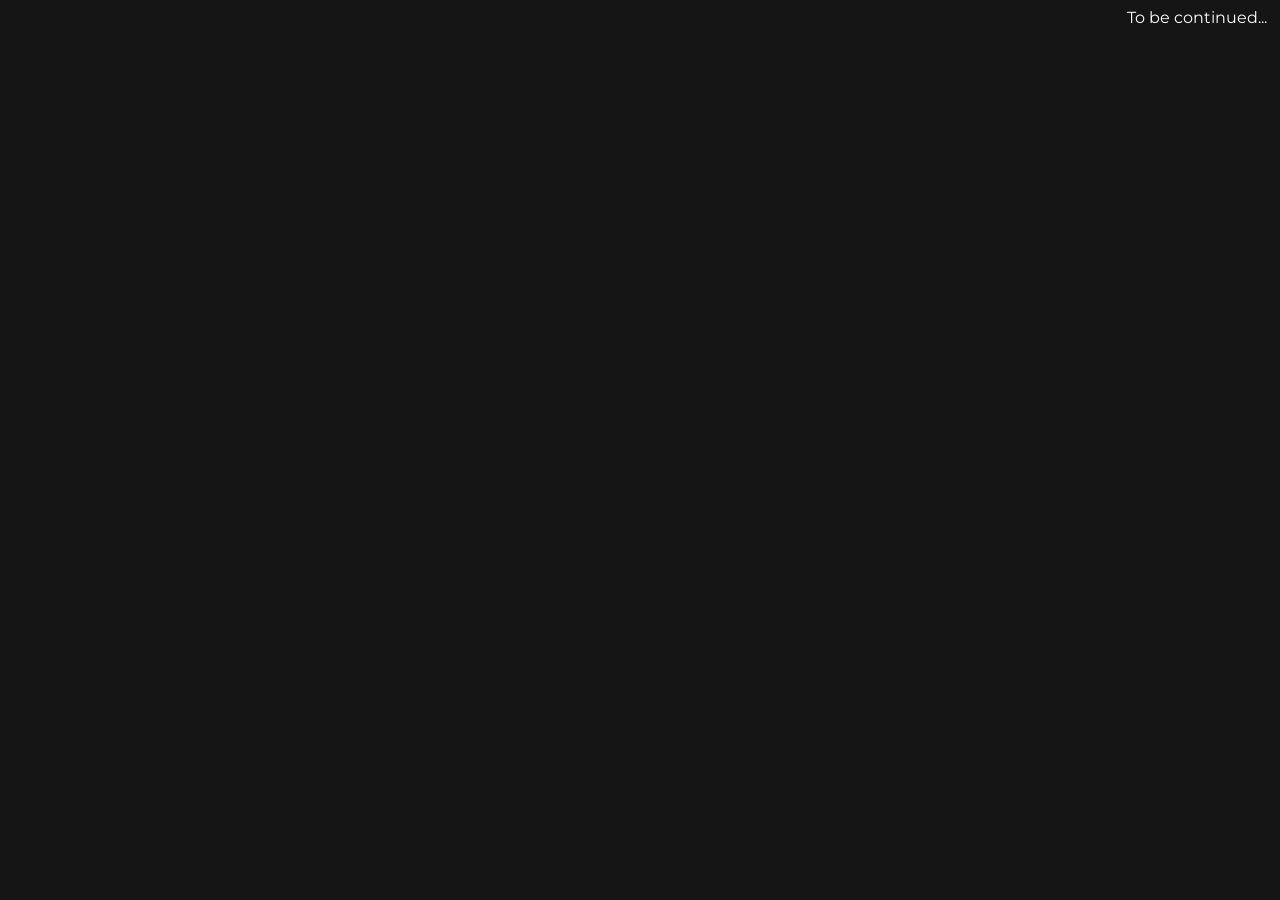
==== index.html @ a18e0465 "fix text alignment" ====
<head>
  <style>
      @import url('https://fonts.googleapis.com/css2?family=Montserrat&display=swap');
#text {
  margin-right:5px;
  position:relative;
  float:right;
  bottom: 0;
}
  body {
    background-color: rgb(21,21,21);
  }
  * {
    font-family: 'Montserrat', sans-serif;
    color: white;
  }
</style>
</head>
<body>
  <div id="text">To be continued...</div>
</body>
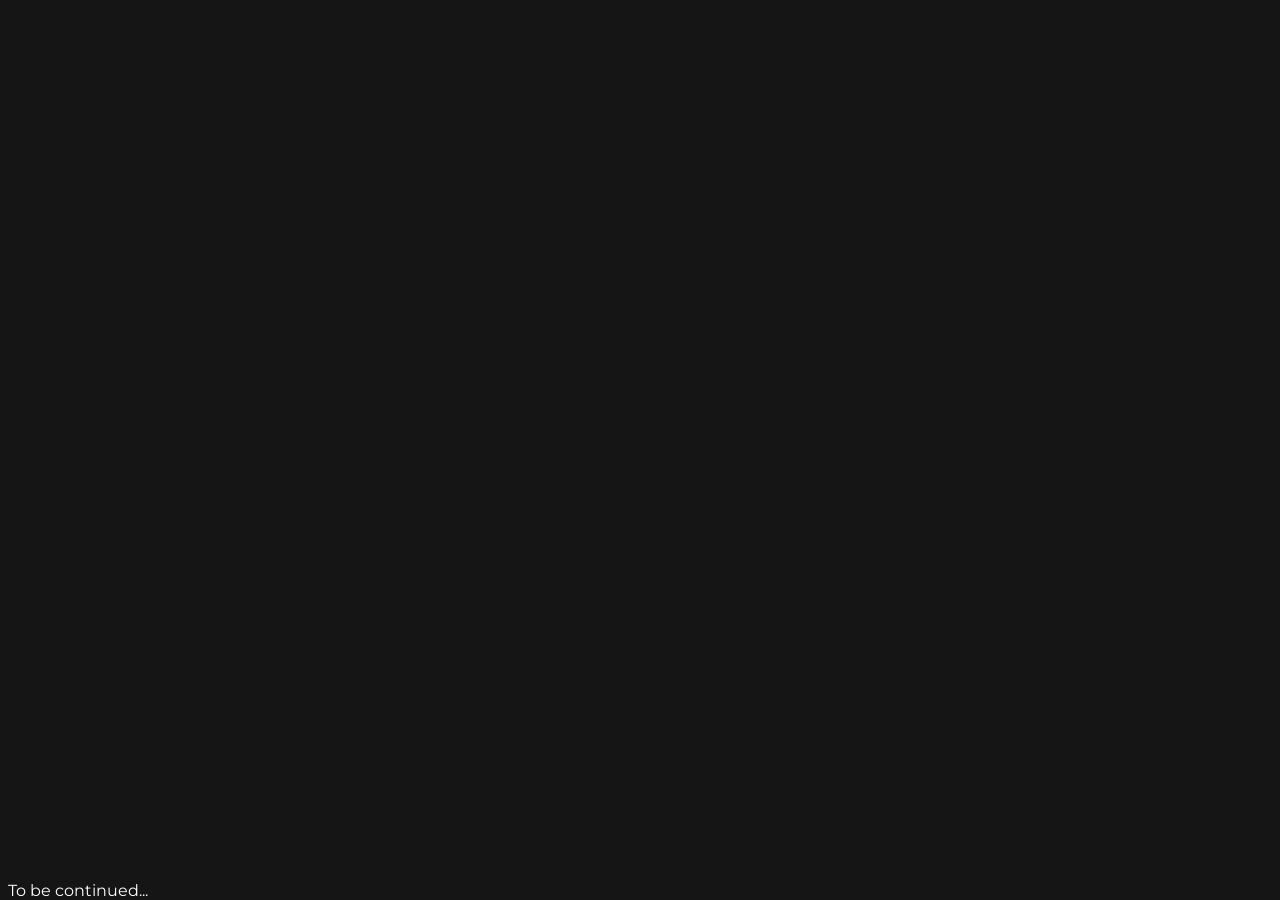
==== commit 3f097c71: "Update index.html" ====
--- a/index.html
+++ b/index.html
@@ -1,11 +1,11 @@
 <head>
   <style>
-      @import url('https://fonts.googleapis.com/css2?family=Montserrat&display=swap');
+   @import url('https://fonts.googleapis.com/css2?family=Montserrat&display=swap');
 #text {
-  margin-right:5px;
-  position:relative;
+  position:fixed;
   float:right;
   bottom: 0;
+  right 0;
 }
   body {
     background-color: rgb(21,21,21);
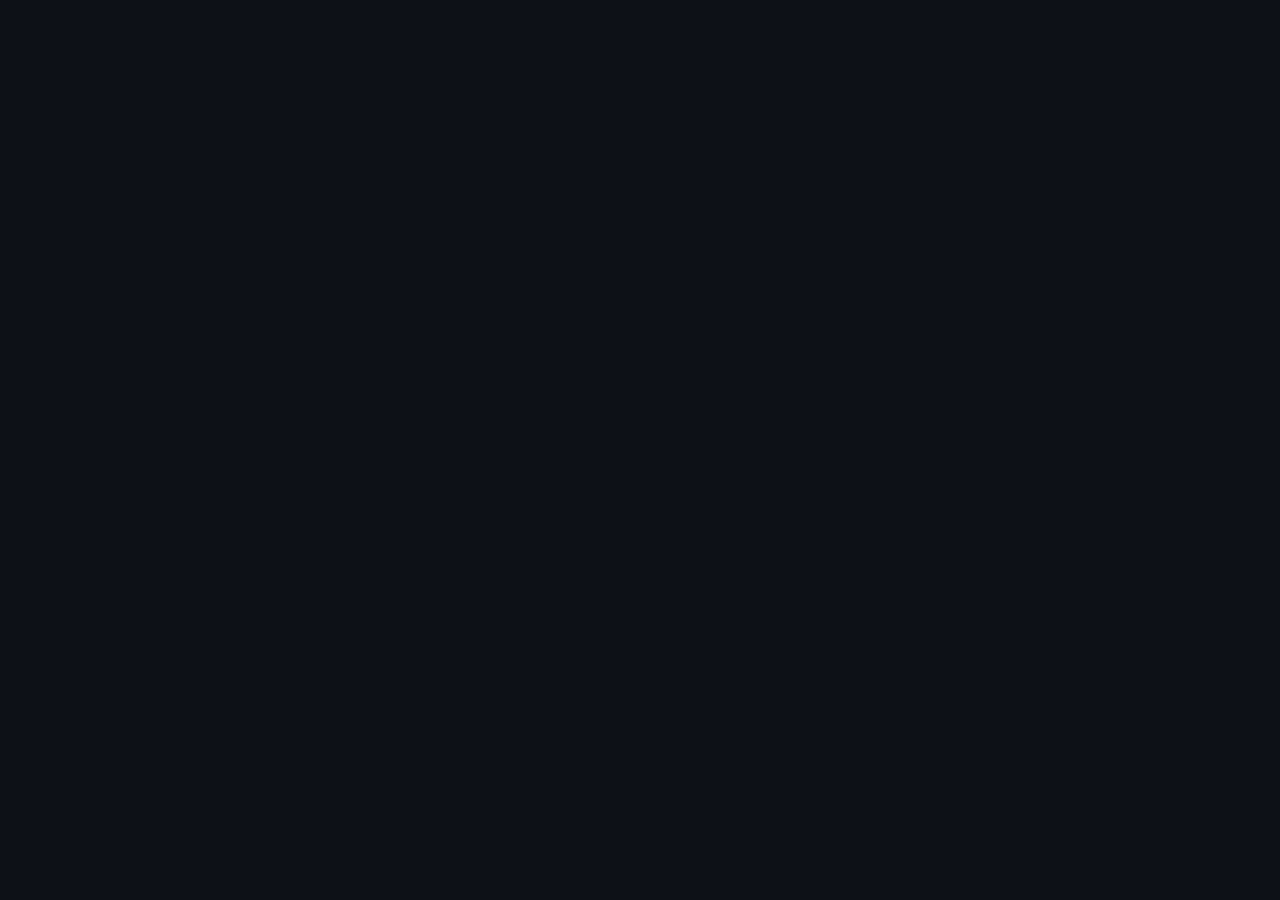
==== commit e64bf69f: "start of homepage Something great is brewing... ;)" ====
--- a/index.html
+++ b/index.html
@@ -1,21 +1,30 @@
-<head>
-  <style>
-   @import url('https://fonts.googleapis.com/css2?family=Montserrat&display=swap');
-#text {
-  position:fixed;
-  float:right;
-  bottom: 0;
-  right 0;
-}
-  body {
-    background-color: rgb(21,21,21);
-  }
-  * {
-    font-family: 'Montserrat', sans-serif;
-    color: white;
-  }
-</style>
-</head>
-<body>
-  <div id="text">To be continued...</div>
-</body>
+<!DOCTYPE html>
+<html>
+    <head>
+        <title>WifiRouter's Site</title>
+        <meta charset="utf-8">
+        <meta http-equiv="X-UA-Compatible" content="IE=edge">
+        <meta name="viewport" content="width=device-width, initial-scale=1">
+        <link type="text/css" rel="stylesheet" href="css/style.css">
+        <link rel="icon" type="image/x-icon" href="/favicon.ico">
+    </head>
+    <body>
+        <div class="area" >
+            <ul class="circles">
+                    <li></li>
+                    <li></li>
+                    <li></li>
+                    <li></li>
+                    <li></li>
+                    <li></li>
+                    <li></li>
+                    <li></li>
+                    <li></li>
+                    <li></li>
+            </ul>
+        </div>
+        <div class="context">
+            
+        </div>
+    </body>
+</html>
--- a/css/style.css
+++ b/css/style.css
@@ -0,0 +1,146 @@
+@import url('https://fonts.googleapis.com/css2?family=Kanit:wght@200&display=swap');
+@import url('https://fonts.googleapis.com/css?family=Exo:400,700');
+* {
+    font-family: 'Kanit', sans-serif;
+    color: white;
+    margin: 0px;
+    padding: 0px;
+}
+
+
+.context {
+    width: 100%;
+    position: absolute;
+    top:50vh;
+    
+}
+
+.context h1{
+    text-align: center;
+    font-size: 50px;
+    font-family: 'Exo', sans-serif;
+}
+
+.area{
+    background: rgb(13, 17, 23); 
+    background: -webkit-linear-gradient(to left, #8f94fb, #4e54c8);  
+    width: 100%;
+    height:100vh;
+    
+   
+}
+
+.circles{
+    position: absolute;
+    top: 0;
+    left: 0;
+    width: 100%;
+    height: 100%;
+    overflow: hidden;
+}
+
+.circles li{
+    position: absolute;
+    display: block;
+    list-style: none;
+    width: 20px;
+    height: 20px;
+    background: rgba(255, 255, 255, 0.2);
+    animation: animate 25s linear infinite;
+    bottom: -150px;
+    
+}
+
+.circles li:nth-child(1){
+    left: 25%;
+    width: 80px;
+    height: 80px;
+    animation-delay: 0s;
+}
+
+
+.circles li:nth-child(2){
+    left: 10%;
+    width: 20px;
+    height: 20px;
+    animation-delay: 2s;
+    animation-duration: 12s;
+}
+
+.circles li:nth-child(3){
+    left: 70%;
+    width: 20px;
+    height: 20px;
+    animation-delay: 4s;
+}
+
+.circles li:nth-child(4){
+    left: 40%;
+    width: 60px;
+    height: 60px;
+    animation-delay: 0s;
+    animation-duration: 18s;
+}
+
+.circles li:nth-child(5){
+    left: 65%;
+    width: 20px;
+    height: 20px;
+    animation-delay: 0s;
+}
+
+.circles li:nth-child(6){
+    left: 75%;
+    width: 110px;
+    height: 110px;
+    animation-delay: 3s;
+}
+
+.circles li:nth-child(7){
+    left: 35%;
+    width: 150px;
+    height: 150px;
+    animation-delay: 7s;
+}
+
+.circles li:nth-child(8){
+    left: 50%;
+    width: 25px;
+    height: 25px;
+    animation-delay: 15s;
+    animation-duration: 45s;
+}
+
+.circles li:nth-child(9){
+    left: 20%;
+    width: 15px;
+    height: 15px;
+    animation-delay: 2s;
+    animation-duration: 35s;
+}
+
+.circles li:nth-child(10){
+    left: 85%;
+    width: 150px;
+    height: 150px;
+    animation-delay: 0s;
+    animation-duration: 11s;
+}
+
+
+
+@keyframes animate {
+
+    0%{
+        transform: translateY(0) rotate(0deg);
+        opacity: 1;
+        border-radius: 0;
+    }
+
+    100%{
+        transform: translateY(-1000px) rotate(720deg);
+        opacity: 0;
+        border-radius: 50%;
+    }
+
+}
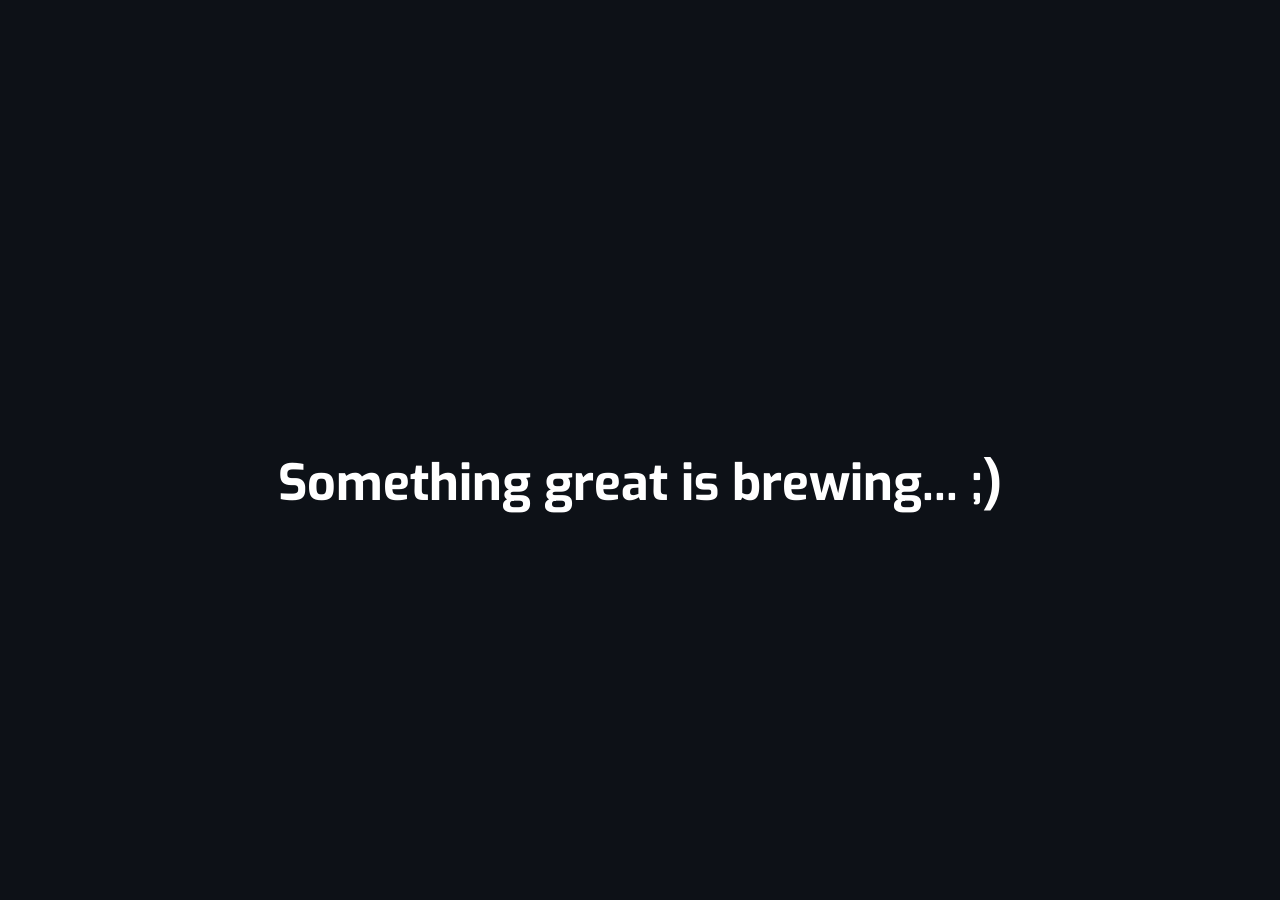
==== commit d8a5b350: "fogror text lmao" ====
--- a/index.html
+++ b/index.html
@@ -24,7 +24,7 @@
             </ul>
         </div>
         <div class="context">
-            
+            <h1>Something great is brewing... ;)</h1>
         </div>
     </body>
 </html>
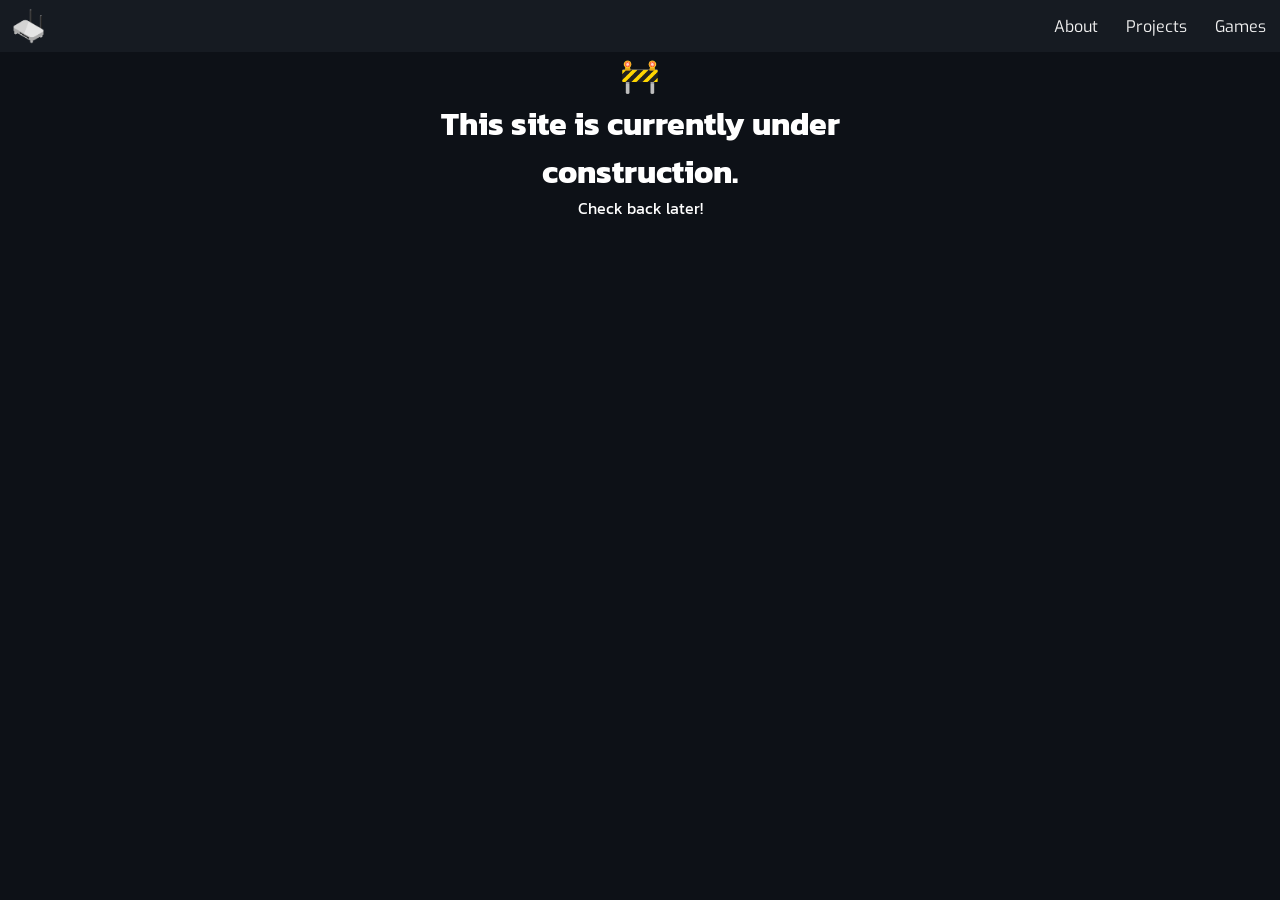
==== commit f9c81733: "new" ====
--- a/index.html
+++ b/index.html
@@ -7,24 +7,22 @@
         <meta name="viewport" content="width=device-width, initial-scale=1">
         <link type="text/css" rel="stylesheet" href="css/style.css">
         <link rel="icon" type="image/x-icon" href="/favicon.ico">
+        <script src="/js/script.s"></script>
     </head>
-    <body>
-        <div class="area" >
-            <ul class="circles">
-                    <li></li>
-                    <li></li>
-                    <li></li>
-                    <li></li>
-                    <li></li>
-                    <li></li>
-                    <li></li>
-                    <li></li>
-                    <li></li>
-                    <li></li>
-            </ul>
+    <body id="body">
+        <div class="navbar" id="nav">
+            <a href="/" target="_blank" title="Home">
+                <img src="/resources/icon.png"></img>
+            </a>
+            <a href="/games"><p class="hover-underline-animation">Games</p></a>
+            <a href="/projects"><p class="hover-underline-animation">Projects</p></a>
+            <a href="/about"><p class="hover-underline-animation">About</p></a>
         </div>
-        <div class="context">
-            <h1>Something great is brewing... ;)</h1>
+        <div class="content">
+            <h1 class="center">🚧</h1>
+            <h1 class="center">This site is currently under</h1>
+            <h1 class="center">construction.</h1>
+            <p class="center">Check back later!</p>
         </div>
     </body>
 </html>
--- a/css/style.css
+++ b/css/style.css
@@ -1,146 +1,88 @@
 @import url('https://fonts.googleapis.com/css2?family=Kanit:wght@200&display=swap');
 @import url('https://fonts.googleapis.com/css?family=Exo:400,700');
+@import url('https://fonts.googleapis.com/css2?family=Ubuntu&display=swap');
 * {
     font-family: 'Kanit', sans-serif;
     color: white;
     margin: 0px;
     padding: 0px;
+    transition: all 0.3s ease-in-out;
 }
 
-
-.context {
-    width: 100%;
-    position: absolute;
-    top:50vh;
-    
+body {
+    background: rgb(13, 17, 23); 
 }
 
-.context h1{
-    text-align: center;
-    font-size: 50px;
-    font-family: 'Exo', sans-serif;
+.content {
+    margin-top:52px;
 }
 
-.area{
-    background: rgb(13, 17, 23); 
-    background: -webkit-linear-gradient(to left, #8f94fb, #4e54c8);  
-    width: 100%;
-    height:100vh;
-    
-   
+.content * {
+    margin: 0px 10px;
 }
 
-.circles{
-    position: absolute;
-    top: 0;
-    left: 0;
-    width: 100%;
-    height: 100%;
-    overflow: hidden;
+.center {
+    display: flex;
+    justify-content: center;
 }
 
-.circles li{
-    position: absolute;
-    display: block;
-    list-style: none;
-    width: 20px;
-    height: 20px;
-    background: rgba(255, 255, 255, 0.2);
-    animation: animate 25s linear infinite;
-    bottom: -150px;
-    
+.navbar {
+    position: fixed;
+    top: 0;
+    height: 52px;
+    overflow: hidden;
+    width: 100%;
+    background-color: rgb(22, 27, 34);
+    display: inline;
 }
 
-.circles li:nth-child(1){
-    left: 25%;
-    width: 80px;
-    height: 80px;
-    animation-delay: 0s;
+.navbar img {
+    float: left;
+    width:36px;
+    margin: 8px 12px;
+    display: block;
 }
 
-
-.circles li:nth-child(2){
-    left: 10%;
-    width: 20px;
-    height: 20px;
-    animation-delay: 2s;
-    animation-duration: 12s;
+.navbar p {
+    margin: 2px 0px;
+    display: block;
+    color: #f2f2f2;
+    text-align: center;
+    padding: 14px;
+    text-decoration: none;
+    float: right;
+    font-family: 'Exo', sans-serif;
+    font-size: 16px;
 }
 
-.circles li:nth-child(3){
-    left: 70%;
-    width: 20px;
-    height: 20px;
-    animation-delay: 4s;
+.navbar p:hover {
+    color:rgb(126, 255, 255)
 }
 
-.circles li:nth-child(4){
-    left: 40%;
-    width: 60px;
-    height: 60px;
-    animation-delay: 0s;
-    animation-duration: 18s;
+.navbar img:hover {
+    transform: scale(1.2);
 }
 
-.circles li:nth-child(5){
-    left: 65%;
-    width: 20px;
-    height: 20px;
-    animation-delay: 0s;
+.hover-underline-animation {
+    display: inline-block;
+    position: relative;
+    color: #0087ca;
 }
-
-.circles li:nth-child(6){
-    left: 75%;
-    width: 110px;
-    height: 110px;
-    animation-delay: 3s;
+  
+.hover-underline-animation:after {
+    content: '';
+    position: absolute;
+    width: 100%;
+    transform: scaleX(0);
+    height: 2px;
+    bottom: 0;
+    left: 0;
+    background-color: #0087ca;
+    transform-origin: bottom right;
+    transition: transform 0.25s ease-out;
 }
-
-.circles li:nth-child(7){
-    left: 35%;
-    width: 150px;
-    height: 150px;
-    animation-delay: 7s;
-}
-
-.circles li:nth-child(8){
-    left: 50%;
-    width: 25px;
-    height: 25px;
-    animation-delay: 15s;
-    animation-duration: 45s;
-}
-
-.circles li:nth-child(9){
-    left: 20%;
-    width: 15px;
-    height: 15px;
-    animation-delay: 2s;
-    animation-duration: 35s;
-}
-
-.circles li:nth-child(10){
-    left: 85%;
-    width: 150px;
-    height: 150px;
-    animation-delay: 0s;
-    animation-duration: 11s;
-}
-
-
-
-@keyframes animate {
-
-    0%{
-        transform: translateY(0) rotate(0deg);
-        opacity: 1;
-        border-radius: 0;
-    }
-
-    100%{
-        transform: translateY(-1000px) rotate(720deg);
-        opacity: 0;
-        border-radius: 50%;
-    }
-
+  
+.hover-underline-animation:hover:after {
+    transform: scaleX(1);
+    transform-origin: bottom left;
 }
